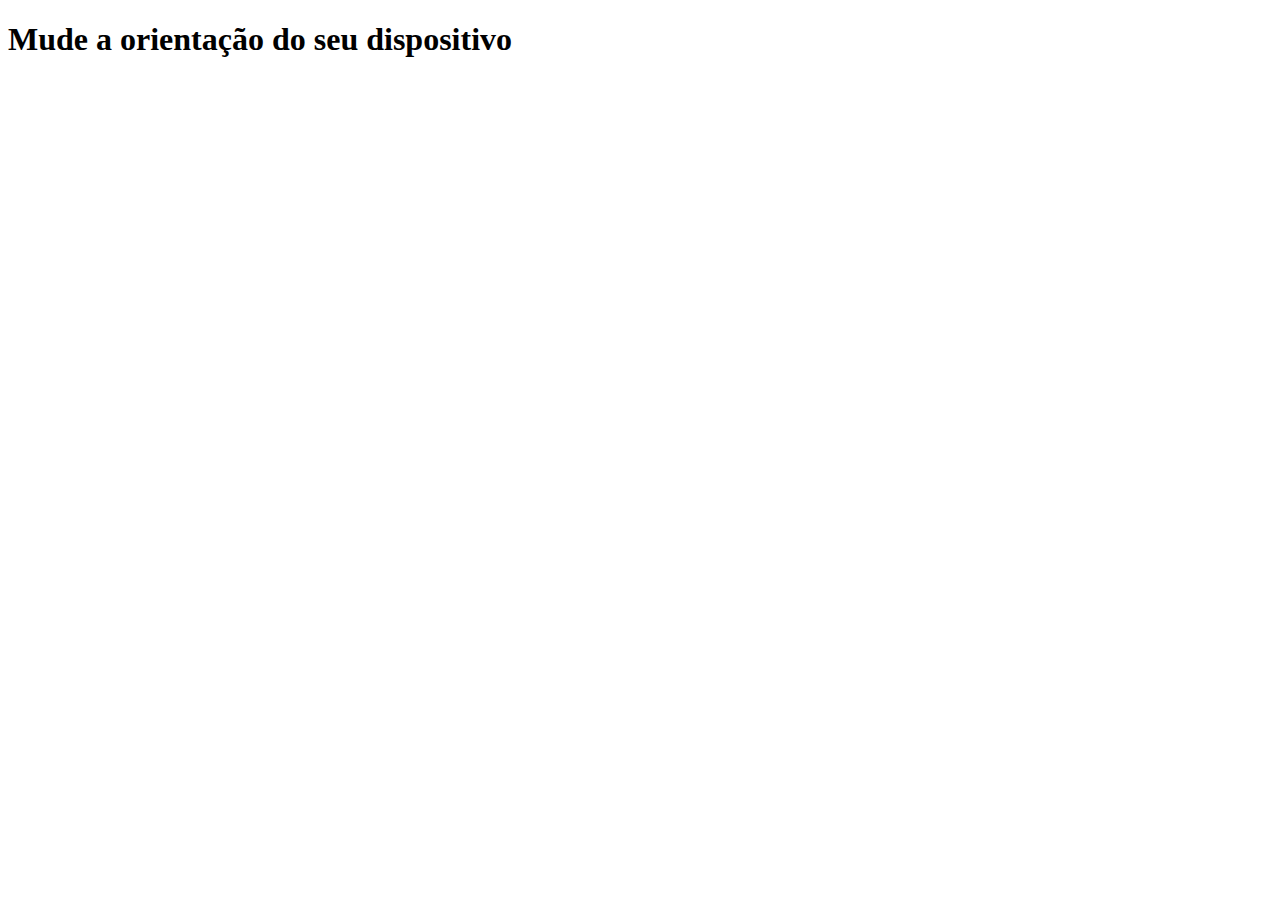
==== mq003/index.html @ dea30901 "criei o mq003" ====
<!DOCTYPE html>
<html lang="pt-br">
<head>
    <meta charset="UTF-8">
    <meta name="viewport" content="width=device-width, initial-scale=1.0">
    <title>Media Query</title>
    <link rel="stylesheet" href="estilos/style.css" media="all">
    <link rel="stylesheet" href="estilos/retrato.css" media="screen and (orientation: portrait)">
    <link rel="stylesheet" href="estilos/paisagem.css" media="screen and (orientation: landscape)">
</head>
<body>
    <h1>Mude a orientação do seu dispositivo</h1>
</body>
</html>
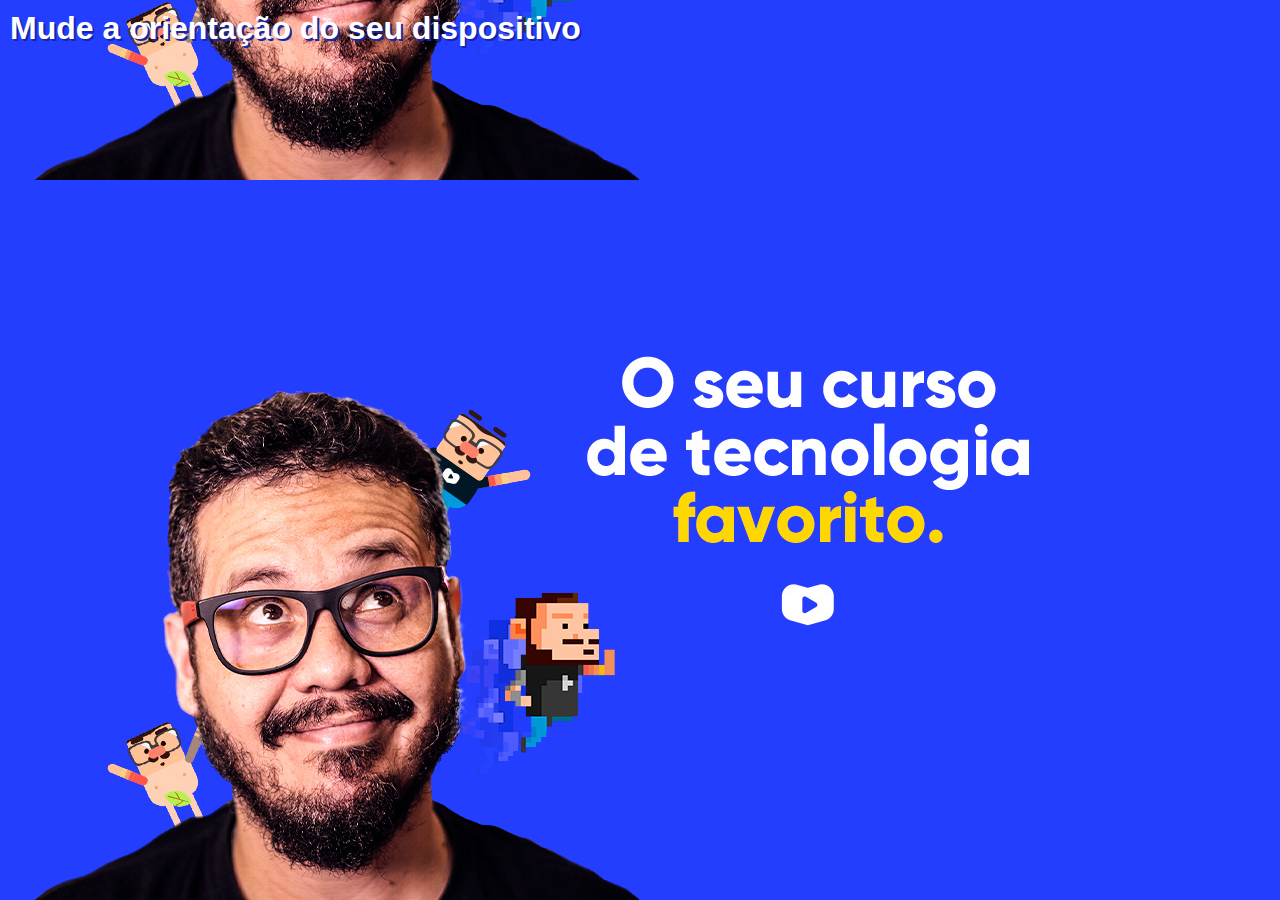
==== commit 3df3a602: "ex mq004" ====
--- a/mq003/index.html
+++ b/mq003/index.html
@@ -4,9 +4,7 @@
     <meta charset="UTF-8">
     <meta name="viewport" content="width=device-width, initial-scale=1.0">
     <title>Media Query</title>
-    <link rel="stylesheet" href="estilos/style.css" media="all">
-    <link rel="stylesheet" href="estilos/retrato.css" media="screen and (orientation: portrait)">
-    <link rel="stylesheet" href="estilos/paisagem.css" media="screen and (orientation: landscape)">
+    <link rel="stylesheet" href="estilos/style.css">
 </head>
 <body>
     <h1>Mude a orientação do seu dispositivo</h1>
--- a/mq003/estilos/style.css
+++ b/mq003/estilos/style.css
@@ -0,0 +1,38 @@
+@charset "UTF-8";
+
+/* declarações gerais */
+* {
+    margin: 0px;
+    padding: 0px;
+    font-family: Arial, Helvetica, sans-serif;
+}
+
+html, body {
+    width: 100vw;
+    height: 100vh;
+    background-color: #233eff;
+    background-size: contain;
+    background-repeat: no-repeat;
+}
+
+h1 {
+    color: white;
+    text-shadow: 2px 2px 0px #1526a7;
+    padding: 10px;
+}
+
+/* declarações de retrato */
+@media screen and (orientation: portrait) {
+    body {
+background: url(../imagens/cev-portrait.jpg);
+background-position: center bottom;
+}
+}
+
+/* declarações de paisagem */
+@media screen and (orientation: landscape) {
+    body {
+background: url(../imagens/cev-landscape.jpg);
+background-position: left bottom;
+}
+}